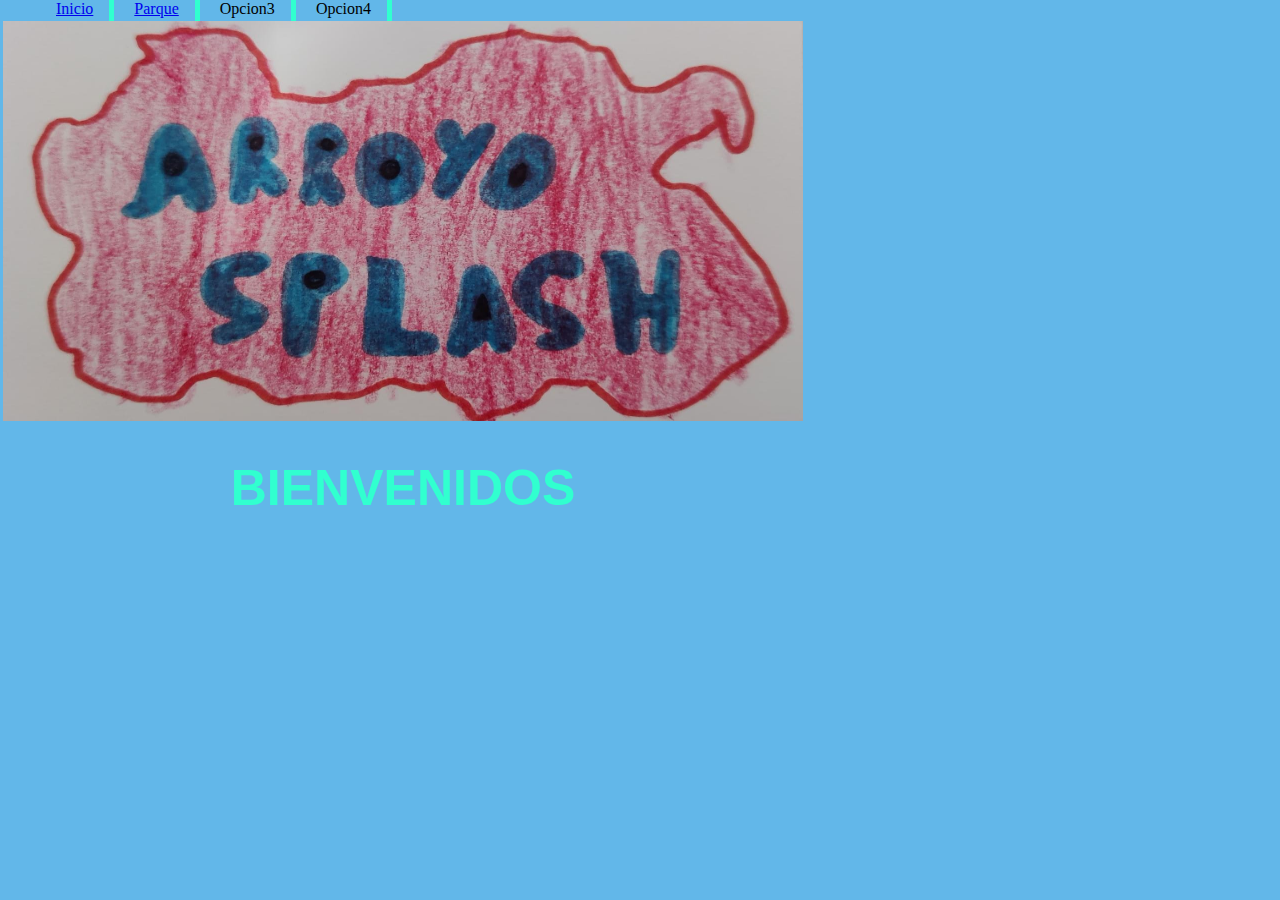
==== index.html @ d44df78a "first commit" ====
<!DOCTYPE html>
<html>
<head>
  <title>Ejemplo de menu: Menu horizontal</title>
  <link rel="stylesheet" type="text/css" href="style.css">
</head>

<body >
   <div class="menu1">
 <ul>
    <li><a href="./index.html">Inicio</a></li>
    <li><a href="./Parque.html">Parque</a></li>
    <li>Opcion3</li>
    <li>Opcion4</li>
 </ul> 
   </div>

   <div style = "text-align: center;">
    <table style = "text-align: center;">
        <tr>
            <td style = "text-align: center;">
                <img src="./img/ArroyoSplash.jpeg" alt="El parque más divertido" width="800" height="400" >
                <h1>BIENVENIDOS</h1> 
            </td>
        </tr>
    </table>
    
   </div>
</body>

</html>
---- style.css ----
body{
    width:100%;
    margin:0;
    heigth:100%;
 }
 .menu1 ul{
    margin:0 auto;
    width:100%;    
 }
 .menu1 li{
    display:inline;
    padding:16px;
    border-right: 5px solid #31ffcf;
 }  

 h1 {
    color:#31ffcf;
    font-size: 50px;
    font-family: 'Lucida Sans', 'Lucida Sans Regular', 'Lucida Grande', 'Lucida Sans Unicode', Geneva, Verdana, sans-serif;
    
 }

 h2 {
    color:black;
    font-size: 14px;
    font-family: 'Lucida Sans', 'Lucida Sans Regular', 'Lucida Grande', 'Lucida Sans Unicode', Geneva, Verdana, sans-serif;
    
 }

 body {
    background-color: #62b7e9;
 }
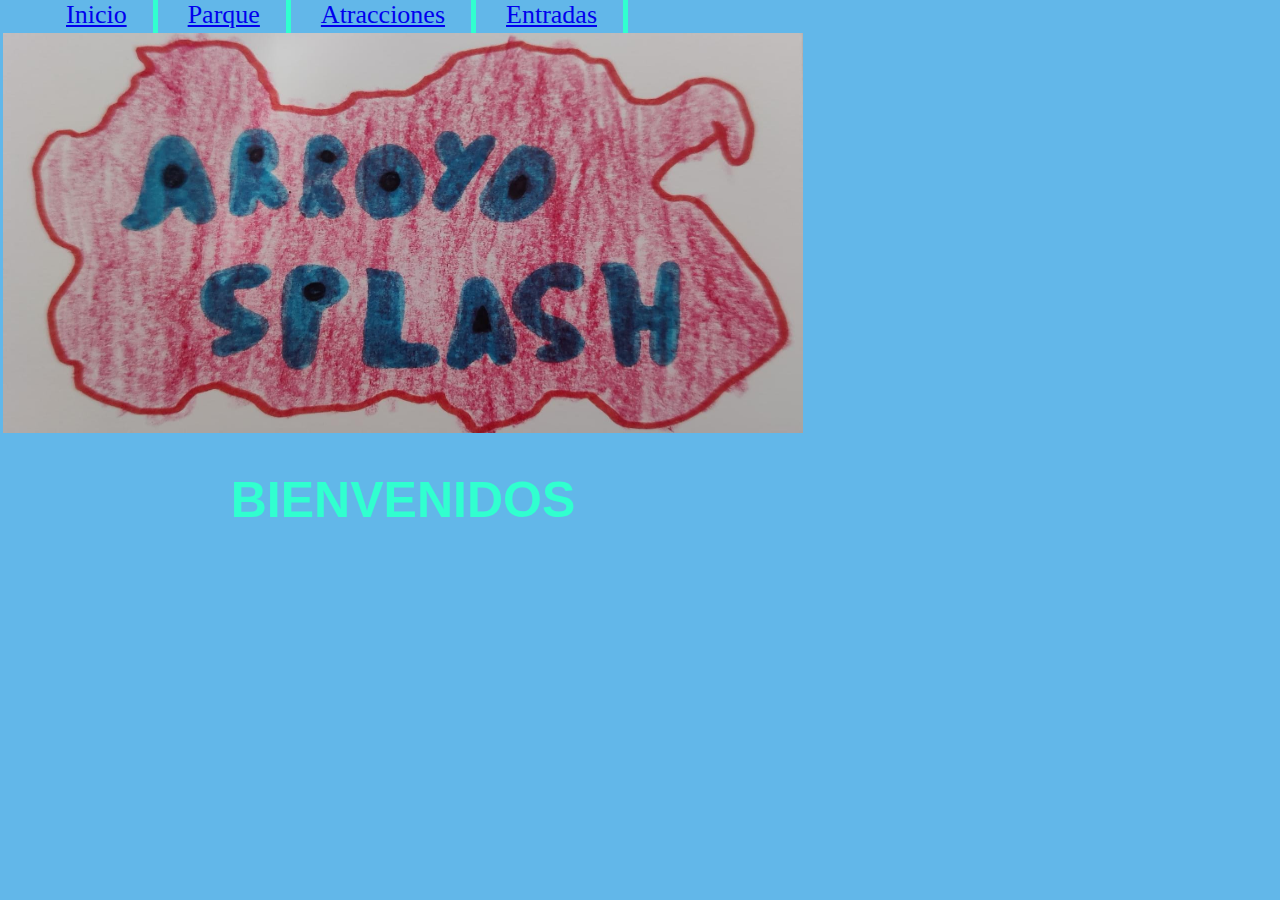
==== commit ac6133dc: "commit 2" ====
--- a/index.html
+++ b/index.html
@@ -1,7 +1,7 @@
 <!DOCTYPE html>
 <html>
 <head>
-  <title>Ejemplo de menu: Menu horizontal</title>
+  <title>ARROYO SPLASH</title>
   <link rel="stylesheet" type="text/css" href="style.css">
 </head>
 
@@ -9,9 +9,9 @@
    <div class="menu1">
  <ul>
     <li><a href="./index.html">Inicio</a></li>
-    <li><a href="./Parque.html">Parque</a></li>
-    <li>Opcion3</li>
-    <li>Opcion4</li>
+    <li><a href="./parque.html">Parque</a></li>
+    <li><a href="./atracciones.html">Atracciones</a></li>
+    <li><a href="./entradas.html">Entradas</a></li>
  </ul> 
    </div>
 
--- a/style.css
+++ b/style.css
@@ -9,9 +9,16 @@
  }
  .menu1 li{
     display:inline;
-    padding:16px;
+    padding:26px;
+    font-size: 26px;
     border-right: 5px solid #31ffcf;
  }  
+
+ titulo {
+    color:#31ffcf;
+    font-size: 50px;
+    font-family: 'Lucida Sans', 'Lucida Sans Regular', 'Lucida Grande', 'Lucida Sans Unicode', Geneva, Verdana, sans-serif;
+ }
 
  h1 {
     color:#31ffcf;
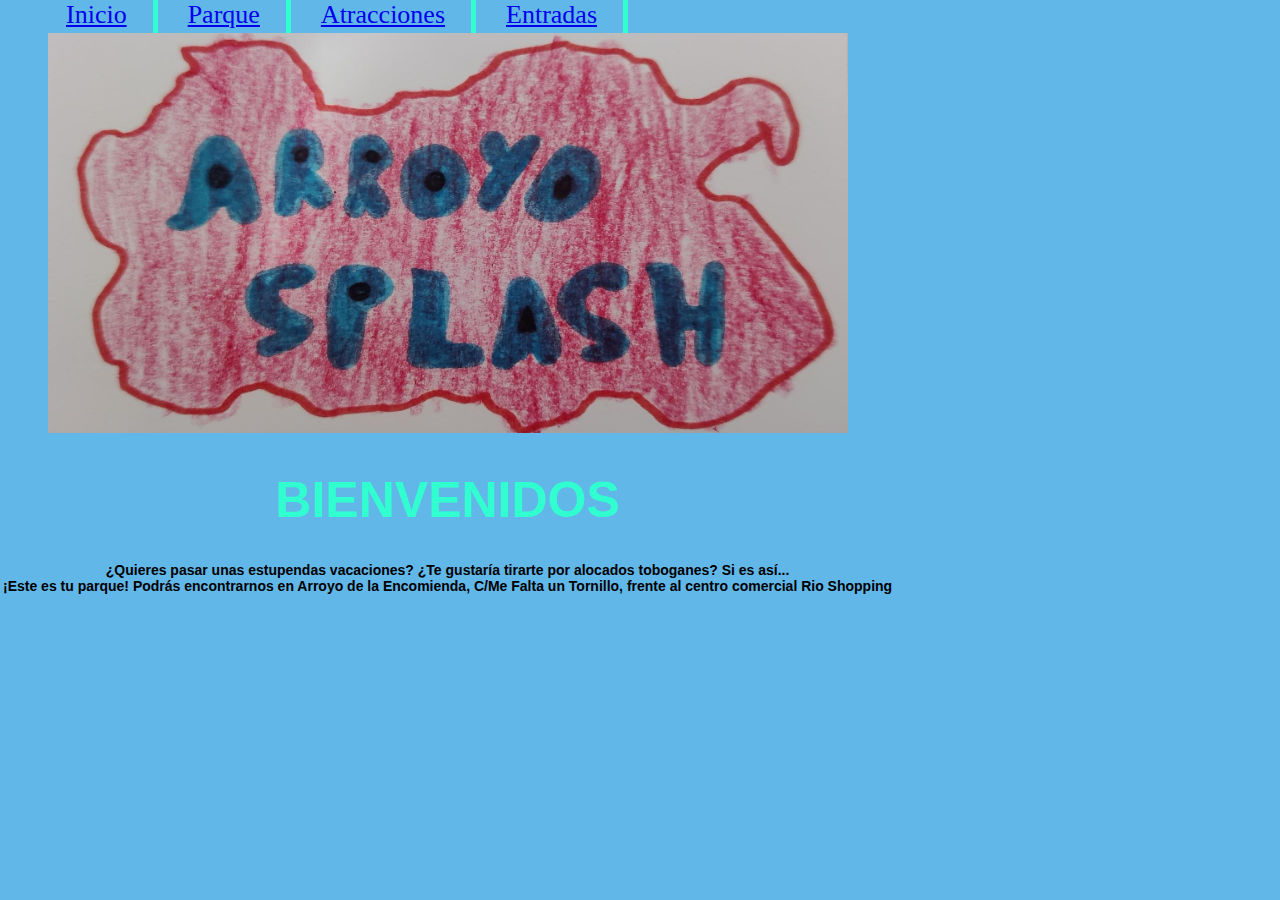
==== commit 0e8b561a: "tercer commit" ====
--- a/index.html
+++ b/index.html
@@ -9,7 +9,7 @@
    <div class="menu1">
  <ul>
     <li><a href="./index.html">Inicio</a></li>
-    <li><a href="./parque.html">Parque</a></li>
+    <li><a href="./parqueacuatico.html">Parque</a></li>
     <li><a href="./atracciones.html">Atracciones</a></li>
     <li><a href="./entradas.html">Entradas</a></li>
  </ul> 
@@ -21,6 +21,8 @@
             <td style = "text-align: center;">
                 <img src="./img/ArroyoSplash.jpeg" alt="El parque más divertido" width="800" height="400" >
                 <h1>BIENVENIDOS</h1> 
+                <h2>¿Quieres pasar unas estupendas vacaciones? ¿Te gustaría tirarte por alocados toboganes? Si es así... <br>
+                ¡Este es tu parque! Podrás encontrarnos en Arroyo de la Encomienda, C/Me Falta un Tornillo, frente al centro comercial Rio Shopping</h2>
             </td>
         </tr>
     </table>
--- a/style.css
+++ b/style.css
@@ -24,8 +24,17 @@
     color:#31ffcf;
     font-size: 50px;
     font-family: 'Lucida Sans', 'Lucida Sans Regular', 'Lucida Grande', 'Lucida Sans Unicode', Geneva, Verdana, sans-serif;
+    text-align: center;
     
  }
+
+ h3 {
+   color:#31ffcf;
+   font-size: 24px;
+   font-family: 'Lucida Sans', 'Lucida Sans Regular', 'Lucida Grande', 'Lucida Sans Unicode', Geneva, Verdana, sans-serif;
+   text-align: center;
+   
+}
 
  h2 {
     color:black;
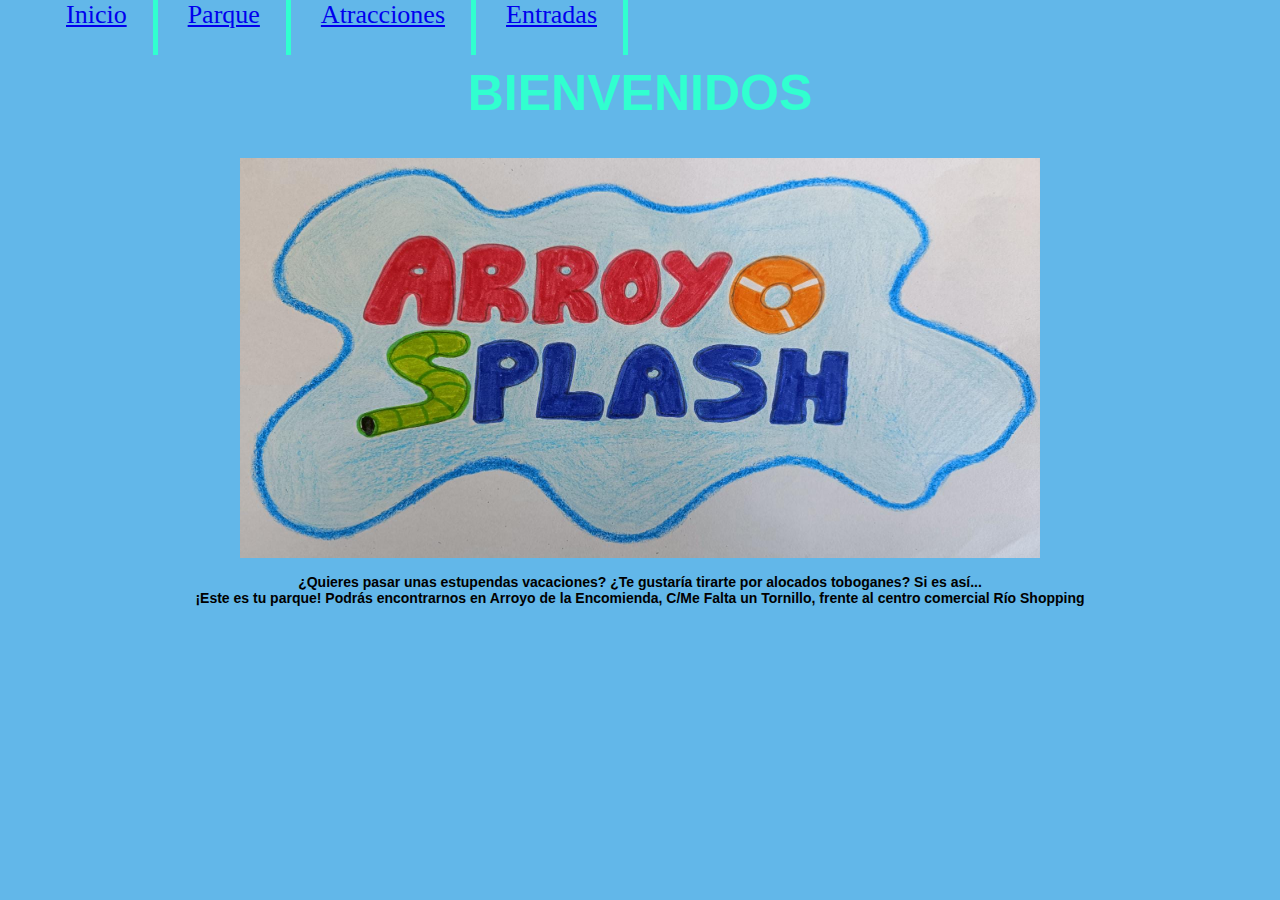
==== commit c4cb5ad9: "completo" ====
--- a/index.html
+++ b/index.html
@@ -7,22 +7,25 @@
 
 <body >
    <div class="menu1">
- <ul>
-    <li><a href="./index.html">Inicio</a></li>
-    <li><a href="./parqueacuatico.html">Parque</a></li>
-    <li><a href="./atracciones.html">Atracciones</a></li>
-    <li><a href="./entradas.html">Entradas</a></li>
- </ul> 
+      <ul>
+          <li><a href="./index.html">Inicio</a></li>
+          <li><a href="./parqueacuatico.html">Parque</a></li>
+          <li><a href="./atracciones.html">Atracciones</a></li>
+          <li><a href="./entradas.html">Entradas</a></li>
+      </ul> 
+   </div>
+   <div>
+      <h1>BIENVENIDOS</h1>
    </div>
 
+
    <div style = "text-align: center;">
-    <table style = "text-align: center;">
+    <table style = "text-align: center; Width:100%" >
         <tr>
             <td style = "text-align: center;">
                 <img src="./img/ArroyoSplash.jpeg" alt="El parque más divertido" width="800" height="400" >
-                <h1>BIENVENIDOS</h1> 
                 <h2>¿Quieres pasar unas estupendas vacaciones? ¿Te gustaría tirarte por alocados toboganes? Si es así... <br>
-                ¡Este es tu parque! Podrás encontrarnos en Arroyo de la Encomienda, C/Me Falta un Tornillo, frente al centro comercial Rio Shopping</h2>
+                ¡Este es tu parque! Podrás encontrarnos en Arroyo de la Encomienda, C/Me Falta un Tornillo, frente al centro comercial Río Shopping</h2>
             </td>
         </tr>
     </table>
--- a/style.css
+++ b/style.css
@@ -43,6 +43,16 @@
     
  }
 
+ 
+ h4 {
+   color:black;
+   font-size: 14px;
+   font-family: 'Lucida Sans', 'Lucida Sans Regular', 'Lucida Grande', 'Lucida Sans Unicode', Geneva, Verdana, sans-serif;
+   text-align: left;
+   
+}
+
  body {
     background-color: #62b7e9;
- }+ }
+
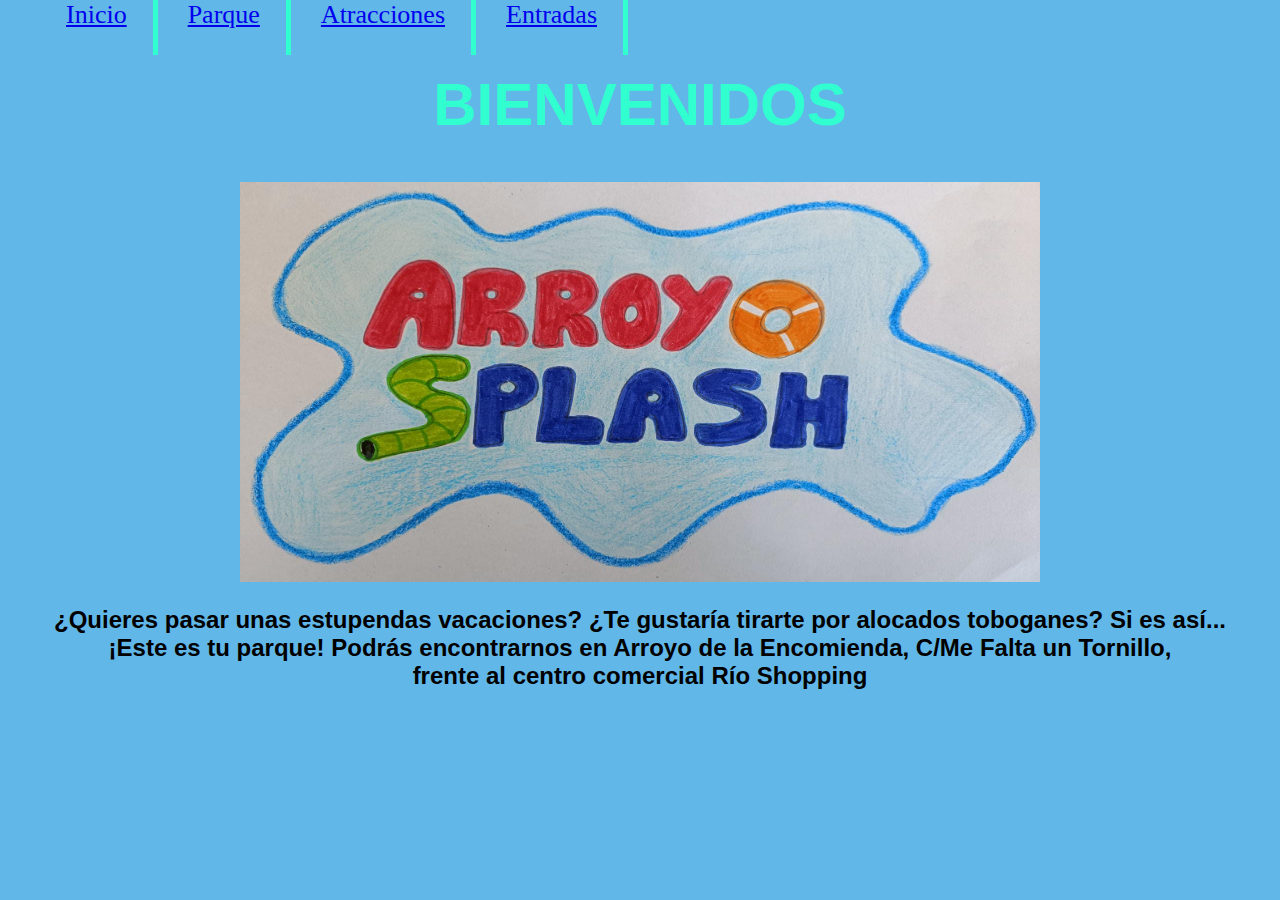
==== commit d65db49c: "completo3" ====
--- a/index.html
+++ b/index.html
@@ -25,7 +25,7 @@
             <td style = "text-align: center;">
                 <img src="./img/ArroyoSplash.jpeg" alt="El parque más divertido" width="800" height="400" >
                 <h2>¿Quieres pasar unas estupendas vacaciones? ¿Te gustaría tirarte por alocados toboganes? Si es así... <br>
-                ¡Este es tu parque! Podrás encontrarnos en Arroyo de la Encomienda, C/Me Falta un Tornillo, frente al centro comercial Río Shopping</h2>
+                ¡Este es tu parque! Podrás encontrarnos en Arroyo de la Encomienda, C/Me Falta un Tornillo,<br> frente al centro comercial Río Shopping</h2>
             </td>
         </tr>
     </table>
--- a/style.css
+++ b/style.css
@@ -22,7 +22,7 @@
 
  h1 {
     color:#31ffcf;
-    font-size: 50px;
+    font-size: 60px;
     font-family: 'Lucida Sans', 'Lucida Sans Regular', 'Lucida Grande', 'Lucida Sans Unicode', Geneva, Verdana, sans-serif;
     text-align: center;
     
@@ -30,7 +30,7 @@
 
  h3 {
    color:#31ffcf;
-   font-size: 24px;
+   font-size: 26px;
    font-family: 'Lucida Sans', 'Lucida Sans Regular', 'Lucida Grande', 'Lucida Sans Unicode', Geneva, Verdana, sans-serif;
    text-align: center;
    
@@ -38,7 +38,7 @@
 
  h2 {
     color:black;
-    font-size: 14px;
+    font-size: 18x;
     font-family: 'Lucida Sans', 'Lucida Sans Regular', 'Lucida Grande', 'Lucida Sans Unicode', Geneva, Verdana, sans-serif;
     
  }
@@ -46,7 +46,7 @@
  
  h4 {
    color:black;
-   font-size: 14px;
+   font-size: 18px;
    font-family: 'Lucida Sans', 'Lucida Sans Regular', 'Lucida Grande', 'Lucida Sans Unicode', Geneva, Verdana, sans-serif;
    text-align: left;
    
